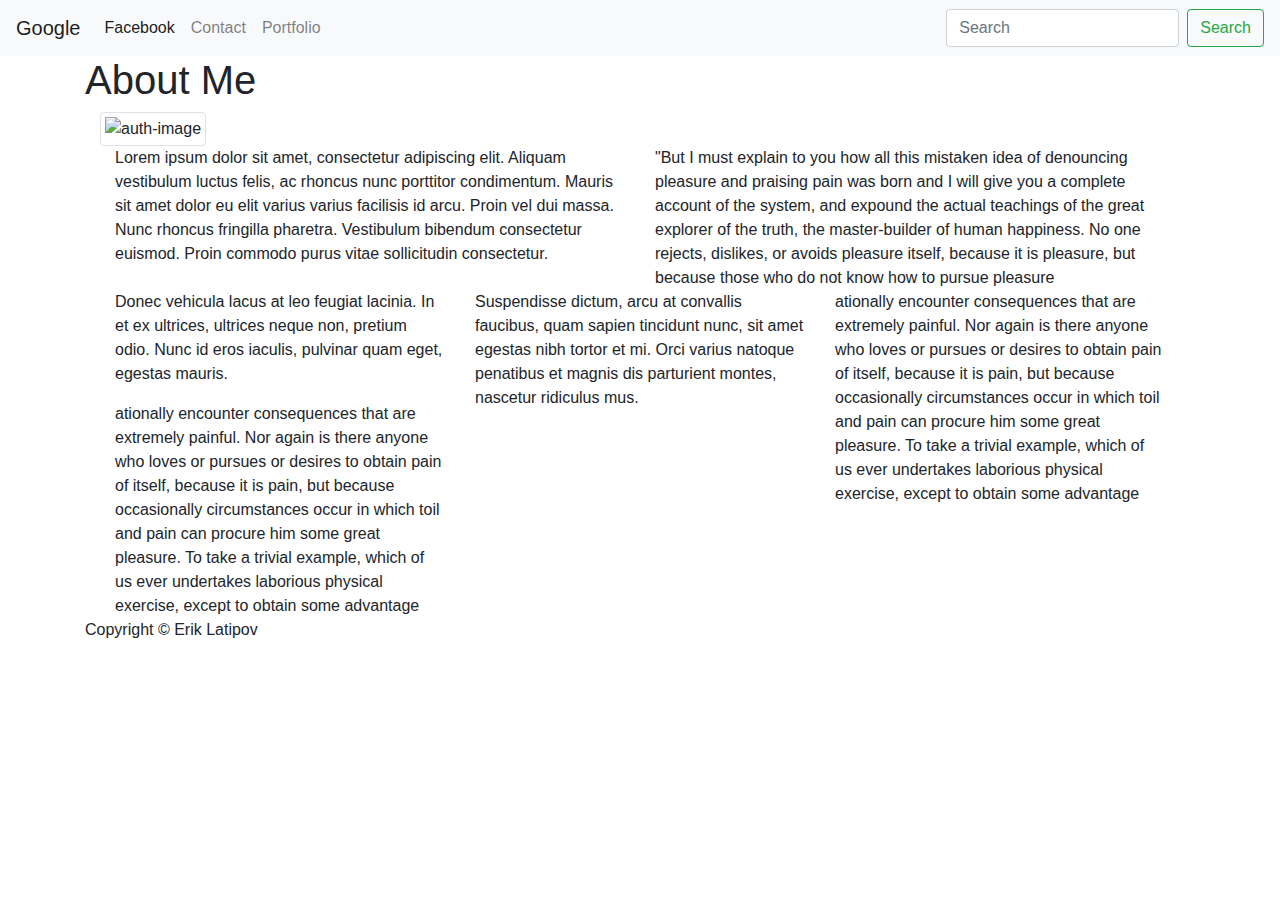
==== index.html @ 81478c83 "firstpartofhomework" ====
<!doctype html>
<html lang="en-us">

<head>
  <meta charset="UTF-8">
  <title>About | Erik Latippov</title>
  <link href="https://stackpath.bootstrapcdn.com/bootstrap/4.3.1/css/bootstrap.min.css" rel="stylesheet" integrity="sha384-ggOyR0iXCbMQv3Xipma34MD+dH/1fQ784/j6cY/iJTQUOhcWr7x9JvoRxT2MZw1T" crossorigin="anonymous">
  <link rel="stylesheet" type="text/css" href="C:\Users\Erik\ErikLatipov.github.io\About_me2\style.css">
  <meta name="viewport" content="width-device-width, initial-scale=1">



  <nav class="navbar navbar-expand-lg navbar-light bg-light">
    <a class="navbar-brand" href="https://www.google.com">Google</a>
    <button class="navbar-toggler" type="button" data-toggle="collapse" data-target="#navbarTogglerDemo02" aria-controls="navbarTogglerDemo02" aria-expanded="false" aria-label="Toggle navigation">
      <span class="navbar-toggler-icon"></span>
    </button>
  
    <div class="collapse navbar-collapse" id="navbarTogglerDemo02">
      <ul class="navbar-nav mr-auto mt-2 mt-lg-0">
        <li class="nav-item active">
          <a class="nav-link" href="https://www.facebook.com">Facebook<span class="sr-only">(current)</span></a>
        </li>
        <li class="nav-item">
          <a class="nav-link" href="C:\Users\Erik\ErikLatipov.github.io\New folder\contact.html">Contact</a>
        </li>
        <li class="nav-item">
          <a class="nav-link" href="C:\Users\Erik\ErikLatipov.github.io\New folder\portfolio.html" tabindex="-1" aria-disabled="true">Portfolio</a>
        </li>
      </ul>
      <form class="form-inline my-2 my-lg-0">
        <input class="form-control mr-sm-2" type="search" placeholder="Search">
        <button class="btn btn-outline-success my-2 my-sm-0" type="submit">Search</button>
      </form>
    </div>
  </nav>


</head>

<body>
  

  <header id="masthead">
    
    </div>
  </header>
  <div class="container-fluid">
  <div id="main-container" class="container">
    <section class="main-section">
      <h1>About Me</h1>
      <div class="container">
          <div class="row">
            <div class="col col-lg-12">
      <img src="https://static.scientificamerican.com/sciam/cache/file/32665E6F-8D90-4567-9769D59E11DB7F26_source.jpg?w=590&h=800&7E4B4CAD-CAE1-4726-93D6A160C2B068B2" alt="auth-image" class="img-thumbnail">
              </div> </div>
    
              <div class="container">
                  <div class="row">
                    <div class="col col-xl-6">
      <p>Lorem ipsum dolor sit amet, consectetur adipiscing elit. Aliquam vestibulum luctus felis, ac rhoncus nunc porttitor condimentum. Mauris sit amet dolor eu elit varius varius facilisis id arcu. Proin vel dui massa. Nunc rhoncus fringilla pharetra. Vestibulum bibendum consectetur euismod. Proin commodo purus vitae sollicitudin consectetur.</p>
      </div>
      <div class="col col-xl-6"> "But I must explain to you how all this mistaken idea of denouncing pleasure and praising pain was born and I will give you a complete account of the system, and expound the actual teachings of the great explorer of the truth, the master-builder of human happiness. No one rejects, dislikes, or avoids pleasure itself, because it is pleasure, but because those who do not know how to pursue pleasure 
      </div>   
      <br>
                    <div class="container">
                        <div class="row">
                          <div class="col col-xs-4">
      <p>Donec vehicula lacus at leo feugiat lacinia. In et ex ultrices, ultrices neque non, pretium odio. Nunc id eros iaculis, pulvinar quam eget, egestas mauris.</p>
      ationally encounter consequences that are extremely painful. Nor again is there anyone who loves or pursues or desires to obtain pain of itself, because it is pain, but because occasionally circumstances occur in which toil and pain can procure him some great pleasure. To take a trivial example, which of us ever undertakes laborious physical exercise, except to obtain some advantage </div>
      <div class="col col-xs-4">
      <p>Suspendisse dictum, arcu at convallis faucibus, quam sapien tincidunt nunc, sit amet egestas nibh tortor et mi. Orci varius natoque penatibus et magnis dis parturient montes, nascetur ridiculus mus.</p>
      </div>  
      <div class="col col-xs-4">ationally encounter consequences that are extremely painful. Nor again is there anyone who loves or pursues or desires to obtain pain of itself, because it is pain, but because occasionally circumstances occur in which toil and pain can procure him some great pleasure. To take a trivial example, which of us ever undertakes laborious physical exercise, except to obtain some advantage
      </div>  
      
    </section>


  </div>

  <footer>
    <div class="container">
      Copyright &copy Erik Latipov
    </div>
  </footer>
</body>

</html>
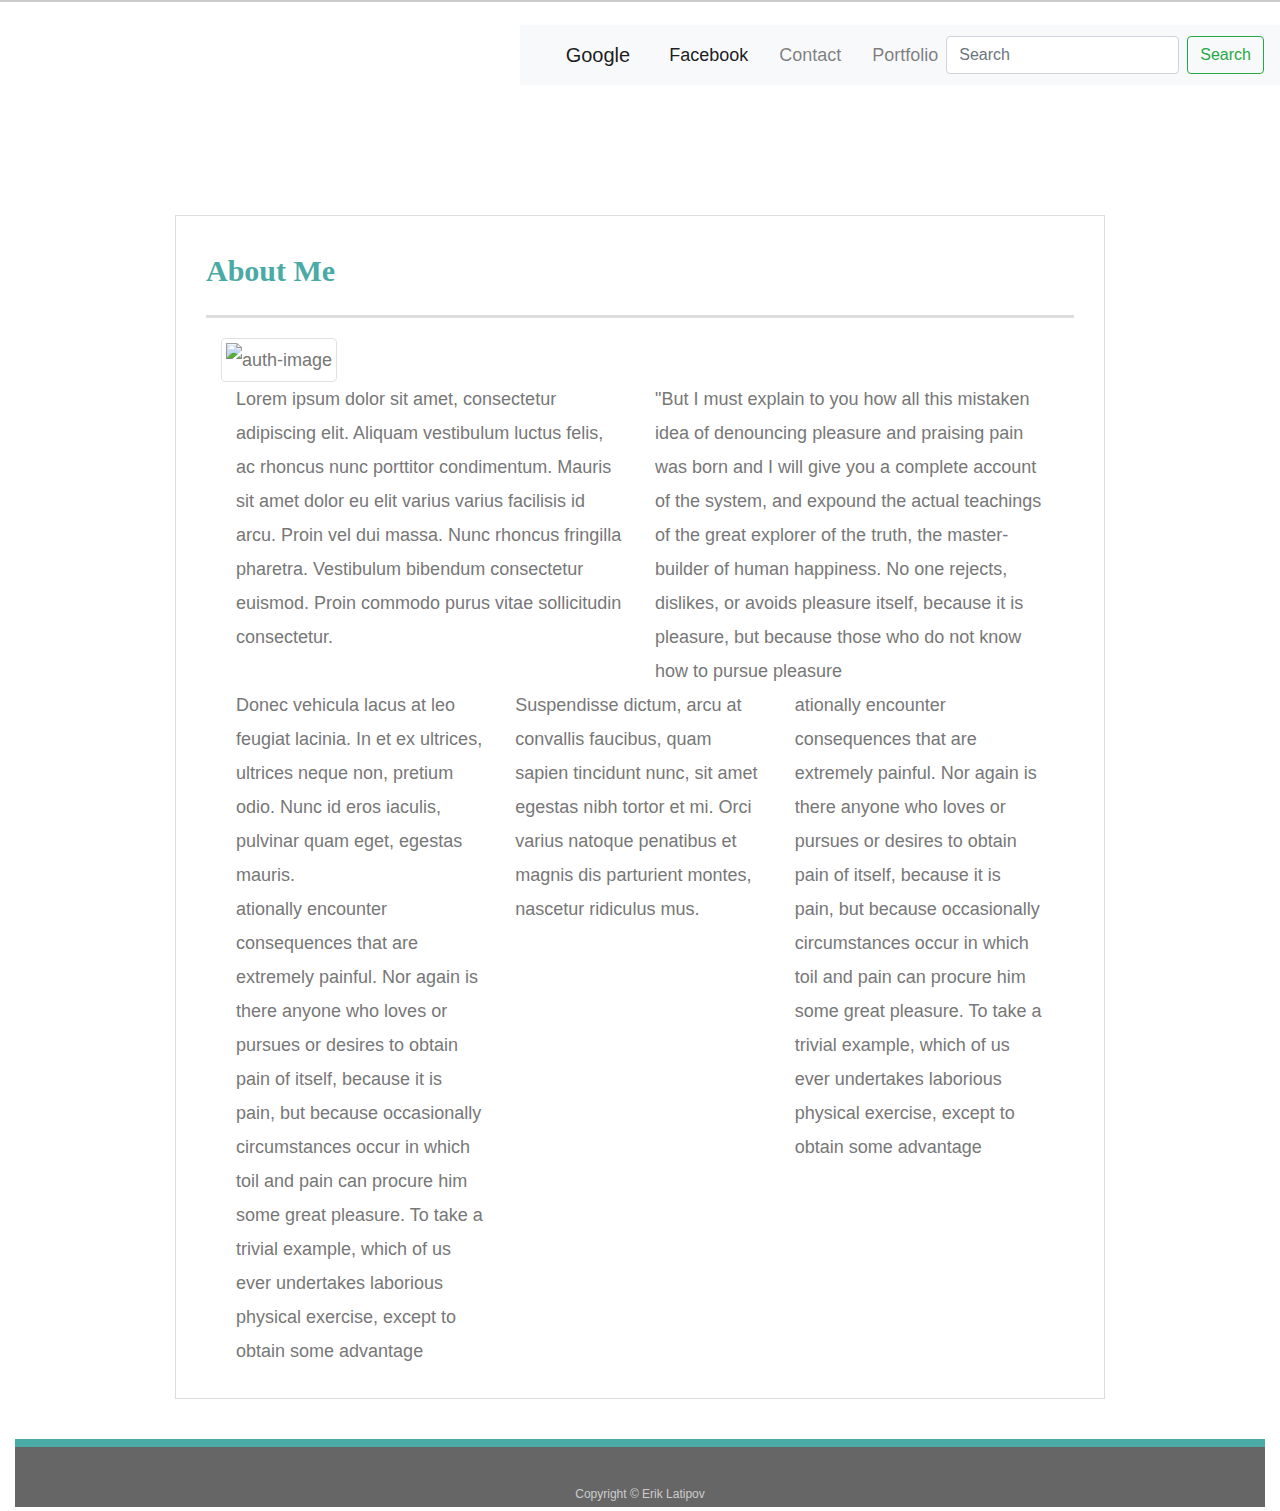
==== commit 4a253379: "finally works" ====
--- a/index.html
+++ b/index.html
@@ -1,89 +1,89 @@
-<!doctype html>
-<html lang="en-us">
-
-<head>
-  <meta charset="UTF-8">
-  <title>About | Erik Latippov</title>
-  <link href="https://stackpath.bootstrapcdn.com/bootstrap/4.3.1/css/bootstrap.min.css" rel="stylesheet" integrity="sha384-ggOyR0iXCbMQv3Xipma34MD+dH/1fQ784/j6cY/iJTQUOhcWr7x9JvoRxT2MZw1T" crossorigin="anonymous">
-  <link rel="stylesheet" type="text/css" href="C:\Users\Erik\ErikLatipov.github.io\About_me2\style.css">
-  <meta name="viewport" content="width-device-width, initial-scale=1">
-
-
-
-  <nav class="navbar navbar-expand-lg navbar-light bg-light">
-    <a class="navbar-brand" href="https://www.google.com">Google</a>
-    <button class="navbar-toggler" type="button" data-toggle="collapse" data-target="#navbarTogglerDemo02" aria-controls="navbarTogglerDemo02" aria-expanded="false" aria-label="Toggle navigation">
-      <span class="navbar-toggler-icon"></span>
-    </button>
-  
-    <div class="collapse navbar-collapse" id="navbarTogglerDemo02">
-      <ul class="navbar-nav mr-auto mt-2 mt-lg-0">
-        <li class="nav-item active">
-          <a class="nav-link" href="https://www.facebook.com">Facebook<span class="sr-only">(current)</span></a>
-        </li>
-        <li class="nav-item">
-          <a class="nav-link" href="C:\Users\Erik\ErikLatipov.github.io\New folder\contact.html">Contact</a>
-        </li>
-        <li class="nav-item">
-          <a class="nav-link" href="C:\Users\Erik\ErikLatipov.github.io\New folder\portfolio.html" tabindex="-1" aria-disabled="true">Portfolio</a>
-        </li>
-      </ul>
-      <form class="form-inline my-2 my-lg-0">
-        <input class="form-control mr-sm-2" type="search" placeholder="Search">
-        <button class="btn btn-outline-success my-2 my-sm-0" type="submit">Search</button>
-      </form>
-    </div>
-  </nav>
-
-
-</head>
-
-<body>
-  
-
-  <header id="masthead">
-    
-    </div>
-  </header>
-  <div class="container-fluid">
-  <div id="main-container" class="container">
-    <section class="main-section">
-      <h1>About Me</h1>
-      <div class="container">
-          <div class="row">
-            <div class="col col-lg-12">
-      <img src="https://static.scientificamerican.com/sciam/cache/file/32665E6F-8D90-4567-9769D59E11DB7F26_source.jpg?w=590&h=800&7E4B4CAD-CAE1-4726-93D6A160C2B068B2" alt="auth-image" class="img-thumbnail">
-              </div> </div>
-    
-              <div class="container">
-                  <div class="row">
-                    <div class="col col-xl-6">
-      <p>Lorem ipsum dolor sit amet, consectetur adipiscing elit. Aliquam vestibulum luctus felis, ac rhoncus nunc porttitor condimentum. Mauris sit amet dolor eu elit varius varius facilisis id arcu. Proin vel dui massa. Nunc rhoncus fringilla pharetra. Vestibulum bibendum consectetur euismod. Proin commodo purus vitae sollicitudin consectetur.</p>
-      </div>
-      <div class="col col-xl-6"> "But I must explain to you how all this mistaken idea of denouncing pleasure and praising pain was born and I will give you a complete account of the system, and expound the actual teachings of the great explorer of the truth, the master-builder of human happiness. No one rejects, dislikes, or avoids pleasure itself, because it is pleasure, but because those who do not know how to pursue pleasure 
-      </div>   
-      <br>
-                    <div class="container">
-                        <div class="row">
-                          <div class="col col-xs-4">
-      <p>Donec vehicula lacus at leo feugiat lacinia. In et ex ultrices, ultrices neque non, pretium odio. Nunc id eros iaculis, pulvinar quam eget, egestas mauris.</p>
-      ationally encounter consequences that are extremely painful. Nor again is there anyone who loves or pursues or desires to obtain pain of itself, because it is pain, but because occasionally circumstances occur in which toil and pain can procure him some great pleasure. To take a trivial example, which of us ever undertakes laborious physical exercise, except to obtain some advantage </div>
-      <div class="col col-xs-4">
-      <p>Suspendisse dictum, arcu at convallis faucibus, quam sapien tincidunt nunc, sit amet egestas nibh tortor et mi. Orci varius natoque penatibus et magnis dis parturient montes, nascetur ridiculus mus.</p>
-      </div>  
-      <div class="col col-xs-4">ationally encounter consequences that are extremely painful. Nor again is there anyone who loves or pursues or desires to obtain pain of itself, because it is pain, but because occasionally circumstances occur in which toil and pain can procure him some great pleasure. To take a trivial example, which of us ever undertakes laborious physical exercise, except to obtain some advantage
-      </div>  
-      
-    </section>
-
-
-  </div>
-
-  <footer>
-    <div class="container">
-      Copyright &copy Erik Latipov
-    </div>
-  </footer>
-</body>
-
-</html>
+<!doctype html>
+<html lang="en-us">
+
+<head>
+  <meta charset="UTF-8">
+  <title>About | Erik Latippov</title>
+  <link href="https://stackpath.bootstrapcdn.com/bootstrap/4.3.1/css/bootstrap.min.css" rel="stylesheet" integrity="sha384-ggOyR0iXCbMQv3Xipma34MD+dH/1fQ784/j6cY/iJTQUOhcWr7x9JvoRxT2MZw1T" crossorigin="anonymous">
+  <link rel="stylesheet" type="text/css" href="style.css">
+  <meta name="viewport" content="width-device-width, initial-scale=1">
+
+
+
+  <nav class="navbar navbar-expand-lg navbar-light bg-light">
+    <a class="navbar-brand" href="https://www.google.com">Google</a>
+    <button class="navbar-toggler" type="button" data-toggle="collapse" data-target="#navbarTogglerDemo02" aria-controls="navbarTogglerDemo02" aria-expanded="false" aria-label="Toggle navigation">
+      <span class="navbar-toggler-icon"></span>
+    </button>
+  
+    <div class="collapse navbar-collapse" id="navbarTogglerDemo02">
+      <ul class="navbar-nav mr-auto mt-2 mt-lg-0">
+        <li class="nav-item active">
+          <a class="nav-link" href="https://www.facebook.com">Facebook<span class="sr-only">(current)</span></a>
+        </li>
+        <li class="nav-item">
+          <a class="nav-link" href="C:\Users\Erik\ErikLatipov.github.io\New folder\contact.html">Contact</a>
+        </li>
+        <li class="nav-item">
+          <a class="nav-link" href="C:\Users\Erik\ErikLatipov.github.io\New folder\portfolio.html" tabindex="-1" aria-disabled="true">Portfolio</a>
+        </li>
+      </ul>
+      <form class="form-inline my-2 my-lg-0">
+        <input class="form-control mr-sm-2" type="search" placeholder="Search">
+        <button class="btn btn-outline-success my-2 my-sm-0" type="submit">Search</button>
+      </form>
+    </div>
+  </nav>
+
+
+</head>
+
+<body>
+  
+
+  <header id="masthead">
+    
+    </div>
+  </header>
+  <div class="container-fluid">
+  <div id="main-container" class="container">
+    <section class="main-section">
+      <h1>About Me</h1>
+      <div class="container">
+          <div class="row">
+            <div class="col col-lg-12">
+      <img src="https://static.scientificamerican.com/sciam/cache/file/32665E6F-8D90-4567-9769D59E11DB7F26_source.jpg?w=590&h=800&7E4B4CAD-CAE1-4726-93D6A160C2B068B2" alt="auth-image" class="img-thumbnail">
+              </div> </div>
+    
+              <div class="container">
+                  <div class="row">
+                    <div class="col col-xl-6">
+      <p>Lorem ipsum dolor sit amet, consectetur adipiscing elit. Aliquam vestibulum luctus felis, ac rhoncus nunc porttitor condimentum. Mauris sit amet dolor eu elit varius varius facilisis id arcu. Proin vel dui massa. Nunc rhoncus fringilla pharetra. Vestibulum bibendum consectetur euismod. Proin commodo purus vitae sollicitudin consectetur.</p>
+      </div>
+      <div class="col col-xl-6"> "But I must explain to you how all this mistaken idea of denouncing pleasure and praising pain was born and I will give you a complete account of the system, and expound the actual teachings of the great explorer of the truth, the master-builder of human happiness. No one rejects, dislikes, or avoids pleasure itself, because it is pleasure, but because those who do not know how to pursue pleasure 
+      </div>   
+      <br>
+                    <div class="container">
+                        <div class="row">
+                          <div class="col col-xs-4">
+      <p>Donec vehicula lacus at leo feugiat lacinia. In et ex ultrices, ultrices neque non, pretium odio. Nunc id eros iaculis, pulvinar quam eget, egestas mauris.</p>
+      ationally encounter consequences that are extremely painful. Nor again is there anyone who loves or pursues or desires to obtain pain of itself, because it is pain, but because occasionally circumstances occur in which toil and pain can procure him some great pleasure. To take a trivial example, which of us ever undertakes laborious physical exercise, except to obtain some advantage </div>
+      <div class="col col-xs-4">
+      <p>Suspendisse dictum, arcu at convallis faucibus, quam sapien tincidunt nunc, sit amet egestas nibh tortor et mi. Orci varius natoque penatibus et magnis dis parturient montes, nascetur ridiculus mus.</p>
+      </div>  
+      <div class="col col-xs-4">ationally encounter consequences that are extremely painful. Nor again is there anyone who loves or pursues or desires to obtain pain of itself, because it is pain, but because occasionally circumstances occur in which toil and pain can procure him some great pleasure. To take a trivial example, which of us ever undertakes laborious physical exercise, except to obtain some advantage
+      </div>  
+      
+    </section>
+
+
+  </div>
+
+  <footer>
+    <div class="container">
+      Copyright &copy Erik Latipov
+    </div>
+  </footer>
+</body>
+
+</html>
--- a/style.css
+++ b/style.css
@@ -0,0 +1,224 @@
+body {
+    font-family: Arial, "Helvetica Neue", Helvetica, sans-serif;
+    font-size: 18px;
+    line-height: 34px;
+    color: #777777;
+    background-image: url("C:\Users\Erik\ErikLatipov.github.io\About_me2\6.PNG");
+    padding: 0;
+    margin: 0;
+  }
+  
+  * {
+    box-sizing: border-box;
+  }
+  
+  /* general */
+  
+  .container {
+    width: 100%;
+    max-width: 960px;
+    margin: 0 auto;
+    clear: both;
+  }
+  
+  h1,
+  h2,
+  h3,
+  p {
+    margin-bottom: 20px;
+  }
+  
+  p:last-child {
+    margin-bottom: 0;
+  }
+  
+  h1,
+  h2,
+  h3 {
+    font-family: Georgia, Times, "Times New Roman", serif;
+    font-weight: 700;
+    color: #4aaaa5;
+  }
+  
+  h1 {
+    padding-bottom: 20px;
+    font-size: 30px;
+    line-height: 49px;
+    border-bottom: 3px solid #dddddd;
+  }
+  
+  h2,
+  h3 {
+    font-size: 22px;
+  }
+  
+  /* header */
+  
+  #masthead {
+    position: fixed;
+    z-index: 99;
+    width: 100%;
+    margin: 0 0 30px;
+    overflow: auto;
+    color: #ffffff;
+    background: #ffffff;
+    border-bottom: 2px solid #cccccc;
+  }
+  
+  #logo {
+    float: left;
+    width: 250px;
+    height: 90px;
+    font-family: Georgia, Times, "Times New Roman", serif;
+    font-size: 30px;
+    font-weight: 700;
+    line-height: 90px;
+    color: #ffffff;
+    text-align: center;
+    text-decoration: none;
+    background: #4aaaa5;
+  }
+  
+  nav {
+    float: right;
+    margin-top: 25px;
+  }
+  
+  nav a {
+    display: inline-block;
+    padding-left: 15px;
+    margin-left: 15px;
+    line-height: 18px;
+    color: #999;
+    text-decoration: none;
+    border-left: 1px solid #efefef;
+  }
+  
+  nav a:first-child {
+    border-left: 0 none;
+  }
+  
+  /* footer */
+  
+  footer {
+    padding: 30px 0;
+    clear: both;
+    font-size: 12px;
+    color: #ffffff;
+    color: #cccccc;
+    text-align: center;
+    background: #666666;
+    border-top: 8px solid #4aaaa5;
+    height: 50px;
+  }
+  
+  h3, h2 {
+    padding-bottom: 20px;
+    margin-bottom: 15px;
+    line-height: 22px;
+    border-bottom: 2px solid #eeeeee;
+  }
+  
+  /* main */
+  
+  #main-container {
+    padding-top: 130px;
+    min-height: calc(100vh - 70px);
+  }
+  
+  .main-section {
+    float: left;
+    width: 100%;
+    max-width: 960px;
+    padding: 30px;
+    margin: 0 0 40px;
+    background: #ffffff;
+    border: 1px solid #dddddd;
+  }
+  
+  /* portfolio page */
+  
+  .work {
+    position: relative;
+    float: left;
+    width: 274px;
+    margin: 20px 0 25px;
+    overflow: auto;
+  }
+  
+  .work:nth-child(even) {
+    margin-right: 40px;
+  }
+  
+  .work img {
+    width: 100%;
+    border: 0 none;
+    opacity: 0.8;
+  }
+  
+  .work h3 {
+    position: absolute;
+    bottom: 20px;
+    width: 100%;
+    padding: 15px;
+    margin-bottom: 0;
+    font-weight: 300;
+    line-height: 30px;
+    color: #ffffff;
+    text-align: center;
+    background: #4aaaa5;
+    border-bottom: 0;
+  }
+  
+  .auth-image {
+    float: left;
+    width: 200px;
+    height: auto;
+    margin-top: 10px;
+    margin-right: 25px;
+  }
+  
+  /* contact page */
+  
+  #contact-form ul {
+    margin-bottom: 20px;
+  }
+  
+  #contact-form li {
+    margin-bottom: 10px;
+  }
+  
+  label,
+  input[type=text],
+  input[type=email],
+  textarea {
+    display: block;
+    width: 100%;
+  }
+  
+  input[type=text],
+  input[type=email],
+  textarea {
+    height: 35px;
+    padding: 0 10px;
+    font-size: 14px;
+    border: 1px solid #dddddd;
+  }
+  
+  textarea {
+    height: 200px;
+  }
+  
+  input[type=submit] {
+    padding: 10px 30px;
+    font-size: 18px;
+    color: #ffffff;
+    cursor: pointer;
+    background: #4aaaa5;
+    border: 0 none;
+  }
+
+
+
+
+ 